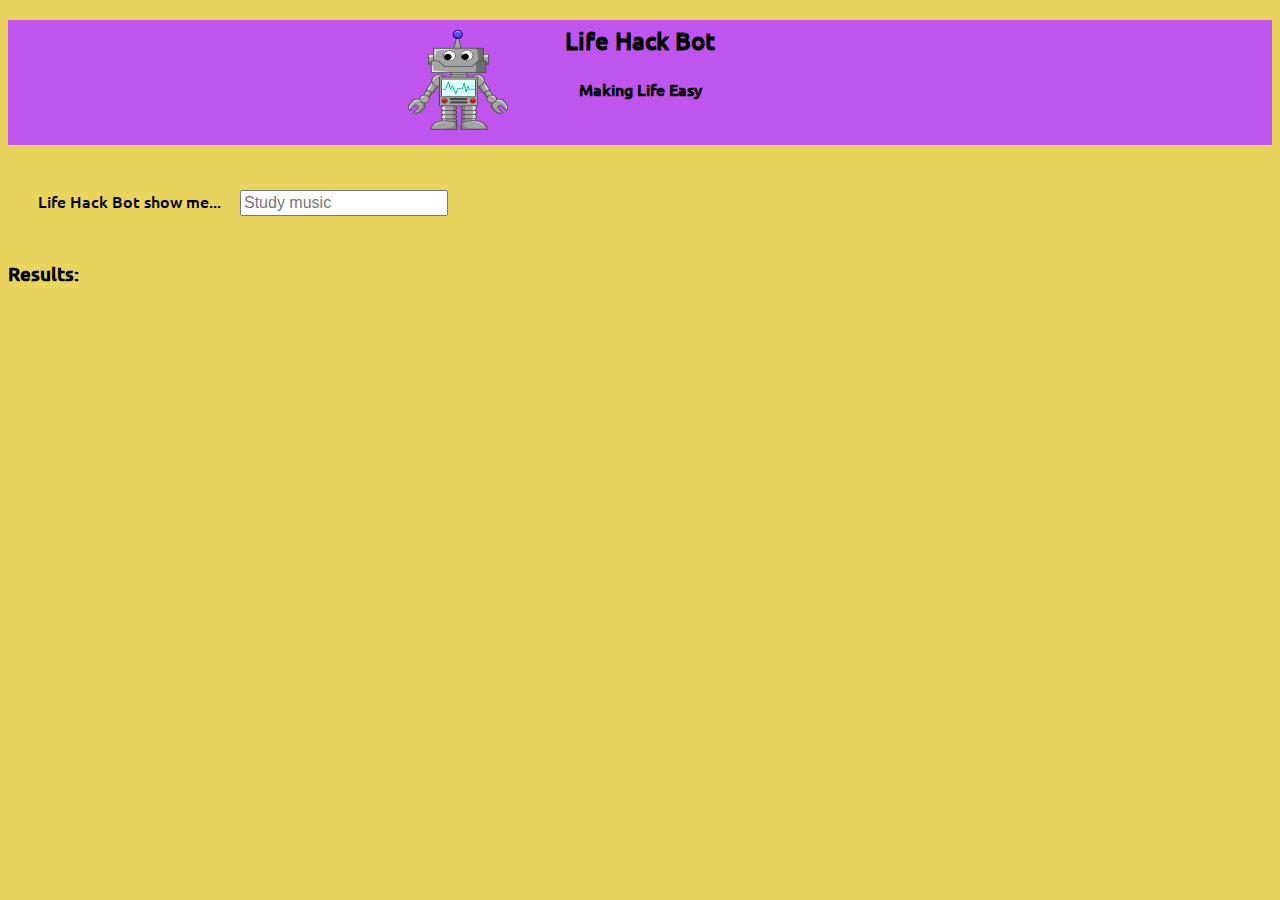
==== index.html @ 16e4b235 "through together frontend" ====
<!DOCTYPE html>
<html>
	<head>
		<title>Life Hack Bot</title>
		<link rel="stylesheet" type="text/css" href="css/hack.css">	
	</head>
	<body>
		<div id="banner">
			<div id="titles">
				<h2 id="bigTitle">Life Hack Bot</h2>
				<h4 id="subTitle">Making Life Easy</h4>
				<img src="img/mascot.jpg" id="mascot">
			</div>
		</div>
		<form id="botForm">
			Life Hack Bot show me... <input type="text" placeholder="Study music" id="botInput">
		</form>
		
		<h3 id="results">Results:</h3>
	</body>
</html>
---- css/hack.css ----
#banner{
	background-color: #BF55EC;	
	height: 125px;
}

body{
	background-color: #E9D460
}

#botForm{
	padding: 10px;
	margin: 20px;
	font-family: ubuntu;
}

#botInput{
	margin: 15px;
	height: 20px;
	width: 200px;
	font-size: 16px;
}

#bigTitle{
	text-align: center;
	font-family: ubuntu;
	padding-top: 5px;
	display: block;
}

#mascot{
	height: 100px;
	width: 100px;
	position: relative;
	margin-left: 400px;
	display: block;
	margin-top: 25px;
}

#results{
	font-family: ubuntu;
}

#subTitle{
	text-align: center;
	font-family: ubuntu;
	padding-bottom: 5px;
	position: relative;
	margin-bottom: -100px;
	display: block;
}

@font-face{
	font-family: ubuntu;
	src: url(../fonts/ubuntu-font-family-0.83/Ubuntu-M.ttf);
}
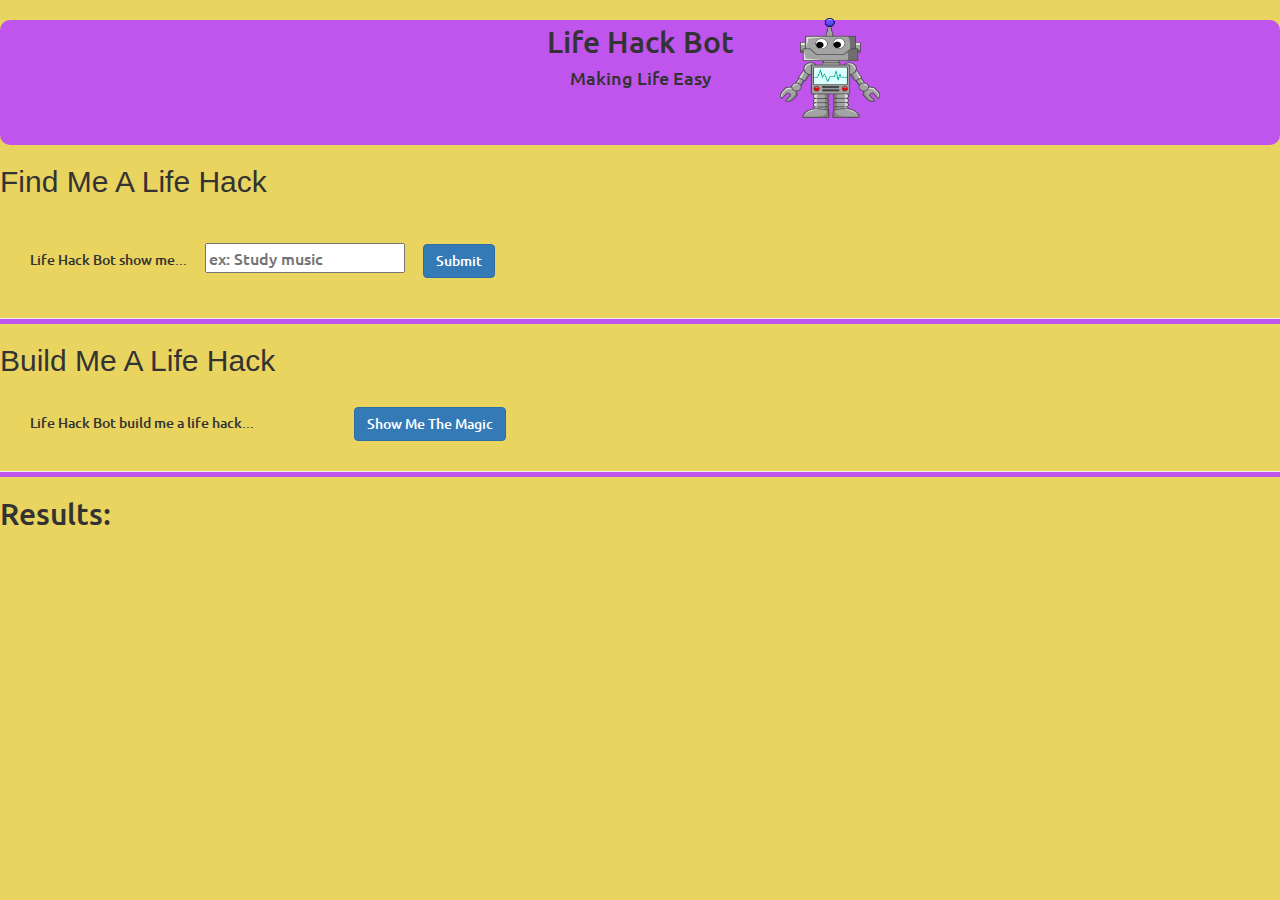
==== commit fc10a10e: "ui coming along" ====
--- a/index.html
+++ b/index.html
@@ -2,7 +2,12 @@
 <html>
 	<head>
 		<title>Life Hack Bot</title>
-		<link rel="stylesheet" type="text/css" href="css/hack.css">	
+		<!--<link rel="stylesheet" type="text/css" href="css/bootstrap-3.3.6-dist/css/bootstrap-theme.min.css">-->
+		<link rel="stylesheet" type="text/css" href="css/bootstrap-3.3.6-dist/css/bootstrap.min.css">
+		<link rel="stylesheet" type="text/css" href="css/hack.css">
+		<script type="text/javascript" src="js/jquery-2.2.0.min.js"></script>
+		<script type="text/javascript" src="css/bootstrap-3.3.6-dist/js/bootstrap.min.js"></script>
+		<script type="text/javascript" src="js/display.js"></script>	
 	</head>
 	<body>
 		<div id="banner">
@@ -10,12 +15,25 @@
 				<h2 id="bigTitle">Life Hack Bot</h2>
 				<h4 id="subTitle">Making Life Easy</h4>
 				<img src="img/mascot.jpg" id="mascot">
+				<div id="quoteContainer"></div>
 			</div>
 		</div>
-		<form id="botForm">
-			Life Hack Bot show me... <input type="text" placeholder="Study music" id="botInput">
+		<h2>Find Me A Life Hack</h2>
+		<form id="botFindForm" class="botForm">
+			Life Hack Bot show me... <input type="text" placeholder="ex: Study music" id="botInput">
+			<input type="submit" value="Submit" id="submit" class="btn btn-primary">
 		</form>
 		
-		<h3 id="results">Results:</h3>
+		<hr class="seperate">
+		
+		<h2>Build Me A Life Hack</h2>
+		<form id="botMakeForm" class="botForm">
+			Life Hack Bot build me a life hack...<input type="submit" value="Show Me The Magic" id="makeButton" class="btn btn-primary">
+		</form>
+		
+		<hr class="seperate">
+		
+		<h2 id="results">Results:</h2>
+		<div id="resultContainer"></div>
 	</body>
 </html>--- a/css/hack.css
+++ b/css/hack.css
@@ -1,13 +1,14 @@
 #banner{
 	background-color: #BF55EC;	
 	height: 125px;
+	border-radius: 10px;
 }
 
 body{
 	background-color: #E9D460
 }
 
-#botForm{
+.botForm{
 	padding: 10px;
 	margin: 20px;
 	font-family: ubuntu;
@@ -15,7 +16,7 @@
 
 #botInput{
 	margin: 15px;
-	height: 20px;
+	height: 30px;
 	width: 200px;
 	font-size: 16px;
 }
@@ -27,17 +28,51 @@
 	display: block;
 }
 
+#quoteContainer{
+	display: inline;
+	position: relative;
+	margin-right: -450px;
+	float: right;
+}
+
+.quoteText{
+	margin-top: -30px;
+}
+
+.info{
+	display: inline;
+}
+
+#makeButton{
+	margin-left: 100px;
+}
+
 #mascot{
 	height: 100px;
 	width: 100px;
 	position: relative;
-	margin-left: 400px;
+	margin-right: 400px;
 	display: block;
 	margin-top: 25px;
+	float: right;
 }
 
 #results{
 	font-family: ubuntu;
+}
+
+.resultText{
+	font-family: ubuntu;
+}
+
+.req{
+	text-decoration: underline;
+	display: inline;
+}
+
+.seperate{
+	background-color: #BF55EC;
+	height: 5px;
 }
 
 #subTitle{
@@ -53,3 +88,45 @@
 	font-family: ubuntu;
 	src: url(../fonts/ubuntu-font-family-0.83/Ubuntu-M.ttf);
 }
+
+p.speech
+{
+	position: relative;
+	width: 350px;
+	height: 100px;
+	text-align: center;
+	line-height: 100px;
+	background-color: #fff;
+	border: 8px solid #666;
+	-webkit-border-radius: 30px;
+	-moz-border-radius: 30px;
+	border-radius: 30px;
+	-webkit-box-shadow: 2px 2px 4px #888;
+	-moz-box-shadow: 2px 2px 4px #888;
+	box-shadow: 2px 2px 4px #888;
+	float: right;
+}
+
+p.speech:before
+{
+	content: ' ';
+	position: absolute;
+	width: 0;
+	height: 0;
+	left: 38px;
+	top: 90px;
+	border: 25px solid;
+	border-color: #666 transparent transparent #666;
+}
+
+p.speech:after
+{
+	content: ' ';
+	position: absolute;
+	width: 0;
+	height: 0;
+	left: 45px;
+	top: 90px;
+	border: 15px solid;
+	border-color: #fff transparent transparent #fff;
+}
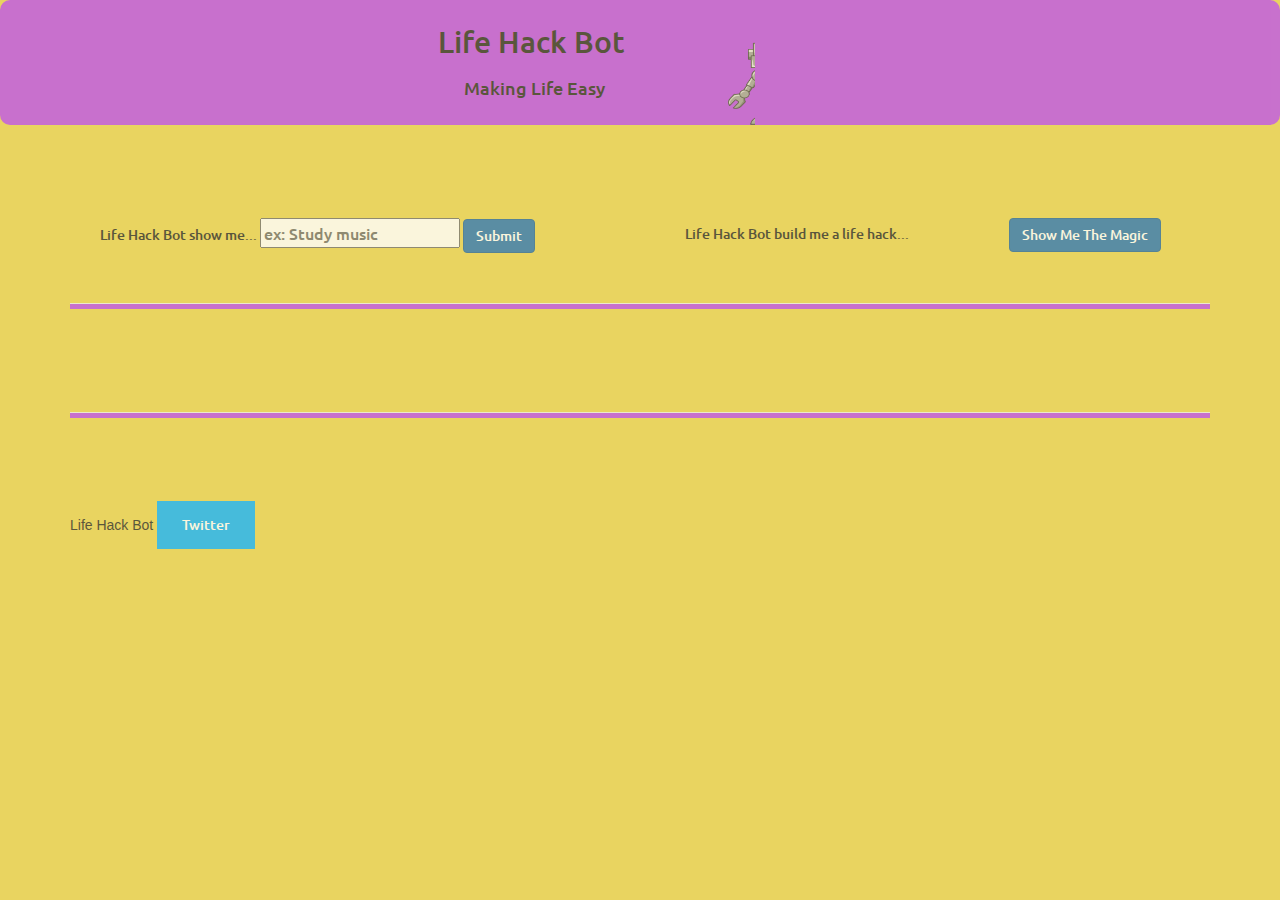
==== commit fe76a05f: "mergin with master" ====
--- a/index.html
+++ b/index.html
@@ -6,34 +6,51 @@
 		<link rel="stylesheet" type="text/css" href="css/bootstrap-3.3.6-dist/css/bootstrap.min.css">
 		<link rel="stylesheet" type="text/css" href="css/hack.css">
 		<script type="text/javascript" src="js/jquery-2.2.0.min.js"></script>
+		<script type="text/javascript" src="js/jquery-ui-1.11.4/jquery-ui.min.js"></script>
 		<script type="text/javascript" src="css/bootstrap-3.3.6-dist/js/bootstrap.min.js"></script>
 		<script type="text/javascript" src="js/display.js"></script>	
 	</head>
 	<body>
 		<div id="banner">
 			<div id="titles">
-				<h2 id="bigTitle">Life Hack Bot</h2>
-				<h4 id="subTitle">Making Life Easy</h4>
-				<img src="img/mascot.jpg" id="mascot">
-				<div id="quoteContainer"></div>
+				<div class="col-xs-6 col-sm-2"></div>
+				<div class="col-xs-6 col-md-4">
+					<h2 id="bigTitle" class="mainHeading">Life Hack Bot</h2>
+					<h4 id="subTitle" class="mainHeading">Making Life Easy</h4>
+				</div>
+				<div class="col-xs-6 col-md-4">
+					<img src="img/mascot.jpg" id="mascot">
+					<div id="quoteContainer"></div>
+				</div>
+				
 			</div>
 		</div>
-		<h2>Find Me A Life Hack</h2>
-		<form id="botFindForm" class="botForm">
-			Life Hack Bot show me... <input type="text" placeholder="ex: Study music" id="botInput">
-			<input type="submit" value="Submit" id="submit" class="btn btn-primary">
-		</form>
-		
-		<hr class="seperate">
-		
-		<h2>Build Me A Life Hack</h2>
-		<form id="botMakeForm" class="botForm">
-			Life Hack Bot build me a life hack...<input type="submit" value="Show Me The Magic" id="makeButton" class="btn btn-primary">
-		</form>
-		
-		<hr class="seperate">
-		
-		<h2 id="results">Results:</h2>
-		<div id="resultContainer"></div>
+		<div class="container">
+			<div class="row">
+				<div class="col-md-6">
+					<h2 class="heading">Find Me A Life Hack</h2>
+					<form id="botFindForm" class="botForm">
+						Life Hack Bot show me... <input type="text" placeholder="ex: Study music" id="botInput">
+						<input type="submit" value="Submit" id="submit" class="btn btn-primary">
+					</form>
+				</div>
+				
+				<div class="col-md-6">
+					<h2 class="heading">Build Me A Life Hack</h2>
+					<form id="botMakeForm" class="botForm">
+						Life Hack Bot build me a life hack...<input type="submit" value="Show Me The Magic" id="makeButton" class="btn btn-primary">
+					</form>
+				</div>
+			</div>
+			
+			<hr class="seperate">
+			
+			<h2 id="results" class="heading">Results:</h2>
+			<div id="resultContainer"></div>
+			
+			<hr class="seperate">
+			<h2 class="heading">More Info:</h2>
+			<p>Life Hack Bot <a href="https://twitter.com/tweetahack" role="button">Twitter</a></p>
+		</div>
 	</body>
 </html>--- a/css/hack.css
+++ b/css/hack.css
@@ -1,3 +1,14 @@
+a:link, a:visited {
+    background-color: #19B5FE;
+    color: white;
+    padding: 14px 25px;
+    text-align: center;	
+    text-decoration: none;
+    display: inline-block;
+    font-family: ubuntu;
+    target: "_blank";
+}
+
 #banner{
 	background-color: #BF55EC;	
 	height: 125px;
@@ -5,7 +16,8 @@
 }
 
 body{
-	background-color: #E9D460
+	background-color: #E9D460;
+	display: none;
 }
 
 .botForm{
@@ -15,7 +27,6 @@
 }
 
 #botInput{
-	margin: 15px;
 	height: 30px;
 	width: 200px;
 	font-size: 16px;
@@ -26,13 +37,14 @@
 	font-family: ubuntu;
 	padding-top: 5px;
 	display: block;
+	clear: right;
+	float: right;
 }
 
 #quoteContainer{
-	display: inline;
 	position: relative;
-	margin-right: -450px;
-	float: right;
+	margin-right: -100px;
+	margin-top: -120px;
 }
 
 .quoteText{
@@ -50,11 +62,8 @@
 #mascot{
 	height: 100px;
 	width: 100px;
-	position: relative;
-	margin-right: 400px;
 	display: block;
 	margin-top: 25px;
-	float: right;
 }
 
 #results{
@@ -79,9 +88,14 @@
 	text-align: center;
 	font-family: ubuntu;
 	padding-bottom: 5px;
-	position: relative;
-	margin-bottom: -100px;
 	display: block;
+	clear: right;
+	float: right;
+	margin-right: 20px;
+}
+
+#titles{
+	display: inline;
 }
 
 @font-face{
@@ -93,7 +107,7 @@
 {
 	position: relative;
 	width: 350px;
-	height: 100px;
+	height: 75px;
 	text-align: center;
 	line-height: 100px;
 	background-color: #fff;
@@ -114,7 +128,7 @@
 	width: 0;
 	height: 0;
 	left: 38px;
-	top: 90px;
+	top: 65px;
 	border: 25px solid;
 	border-color: #666 transparent transparent #666;
 }
@@ -126,7 +140,7 @@
 	width: 0;
 	height: 0;
 	left: 45px;
-	top: 90px;
+	top: 65px;
 	border: 15px solid;
 	border-color: #fff transparent transparent #fff;
 }
